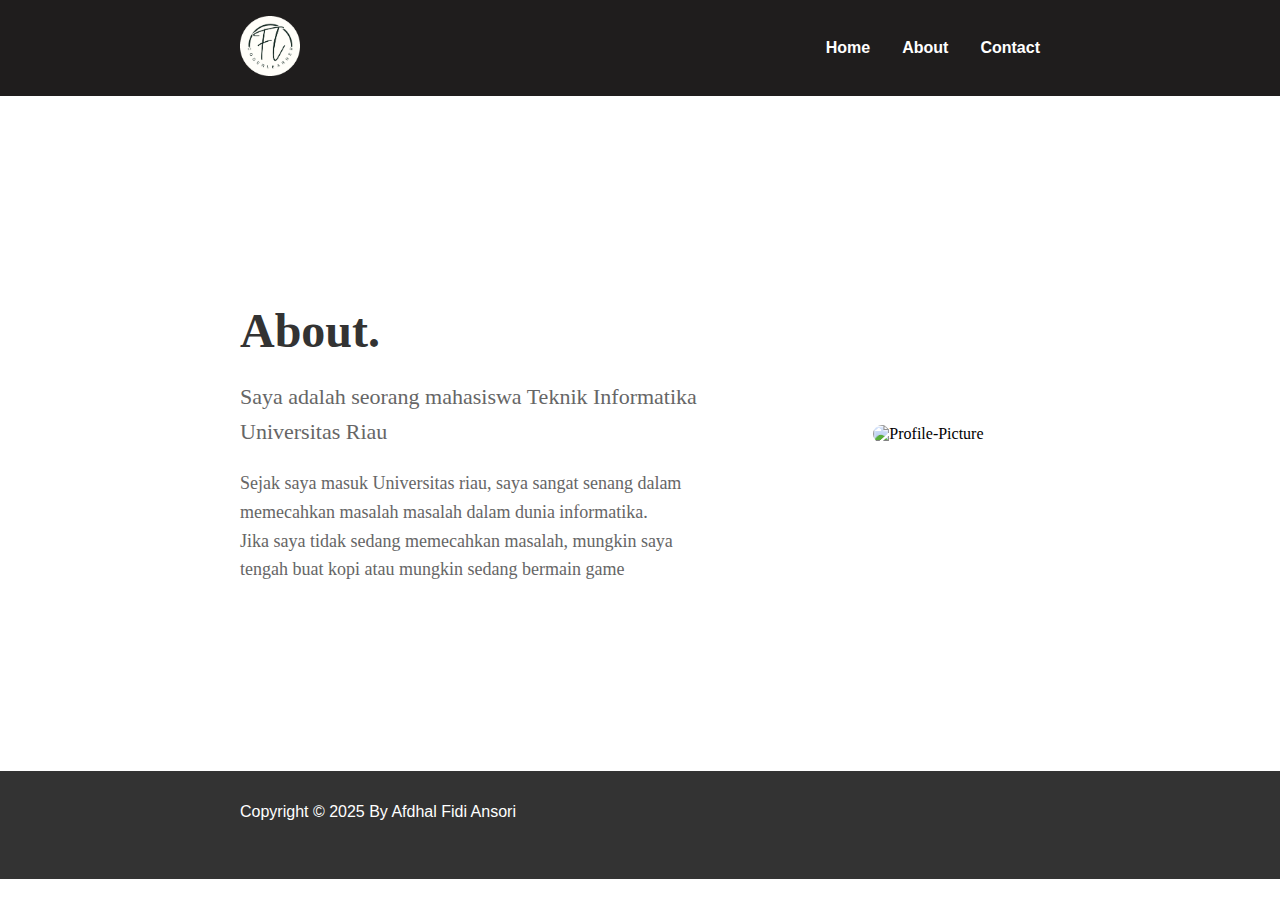
==== aboutt.html @ f2ad29d3 "Add files via upload" ====
<!DOCTYPE html>
<html lang="en">
<head>
    <meta charset="UTF-8">
    <meta name="viewport" content="width=device-width, initial-scale=1.0">
    <title>Web Pidi</title>
    <link rel="stylesheet" href="aboutt.css"/>
</head>
<body>
    <!-- NAVIGATION BAR -->
    <nav>
        <div class="">
            <img src="fidi logo putih-fotor-.png" alt="logo-fidi">      
        </div>
        <ul>
            <li>
                <a href="home.html">Home</a>
            </li>
            <li>
                <a href="#">About</a>
            </li>
            <li>
                <a href="contactt.html">Contact</a>
            </li>
        </ul> 
    </nav>
    <!-- NAVIGATION BAR DONE-->
    <!-- CONTENT -->
    <div class="content">
        <div class="content-text">
            <h1 class="h1">About.</h1>
            <p class="p1">Saya adalah seorang mahasiswa Teknik Informatika</p> 
            <p class="p2">Universitas Riau</p>
            <p class="p3">Sejak saya masuk Universitas riau, saya sangat senang dalam</p>
            <p class="p3">memecahkan masalah masalah dalam dunia informatika.</p>
            <p class="p3">Jika saya tidak sedang memecahkan masalah, mungkin saya</p>
            <p class="p4">tengah buat kopi atau mungkin sedang bermain game</p>
        </div>
        <img src="AFDHAL FIDI ANSORI.jpg" alt="Profile-Picture" class="content-image">
    </div>
    <!-- CONTENT DONE-->
    <!-- FOOTER -->
     <div class="footer">
        Copyright &copy; 2025 By Afdhal Fidi Ansori
     </div>
</body>
</html>
---- aboutt.css ----
*, 
html {
    padding: 0;
    margin: 0;
    box-sizing: border-box;
}

body {
    background-color: white;
}

nav{
    background-color: rgb(31, 29, 29);
    display: flex;
    justify-content: space-between;
    padding: 1rem 15rem;
}

nav ul {
    display: flex;
    align-items: center;
    gap: 2rem;
    list-style: none;
}

nav ul li a {
    text-decoration: none;
    font-family: 'Segoe UI', sans-serif;
    color: white;
    font-weight: 600;
    padding: 8px 0;
    transition: all;
    transition-duration: 300px;
    border-bottom: 1px solid rgba(255, 68, 0, 0)
}

nav div img {
    width: 60px;
}

nav ul li a:hover {
    border-bottom: 1px solid orangered;
    color: orangered;
}

.content{
    gap: 100px;
    height: 75vh;
    padding: 3rem 15rem;
    margin: 0% auto;
    display: flex;
    align-items: center;
}

.content-text{
    font-family: Cambria, Cochin, Georgia, Times, 'Times New Roman', serif;
    width: 100%;
    max-width: 1080px;
}

.content-image {
    width: 250px;
    height: auto;
    border-radius: 10px;
}

.h1 {
    font-size: 48px;
    font-weight: bold;
    color: #333;
    line-height: 2;
}

.p1 {
    font-size: 22px;
    color: #666;
    line-height: 1.6;
}

.p2 {
    font-size: 22px;
    color: #666;
    line-height: 1.6;
    margin-bottom: 20px;
}

.p3 {
    font-size: 18px;
    color: #666;
    line-height: 1.6;
}

.p4 {
    font-size: 18px;
    color: #666;
    line-height: 1.6;
} 

.footer {
    padding: 2rem 15rem;
    background-color: #333;
    color: white;
    font-family: 'Segoe UI', Tahoma, Geneva, Verdana, sans-serif;
    height: 12vh;
}
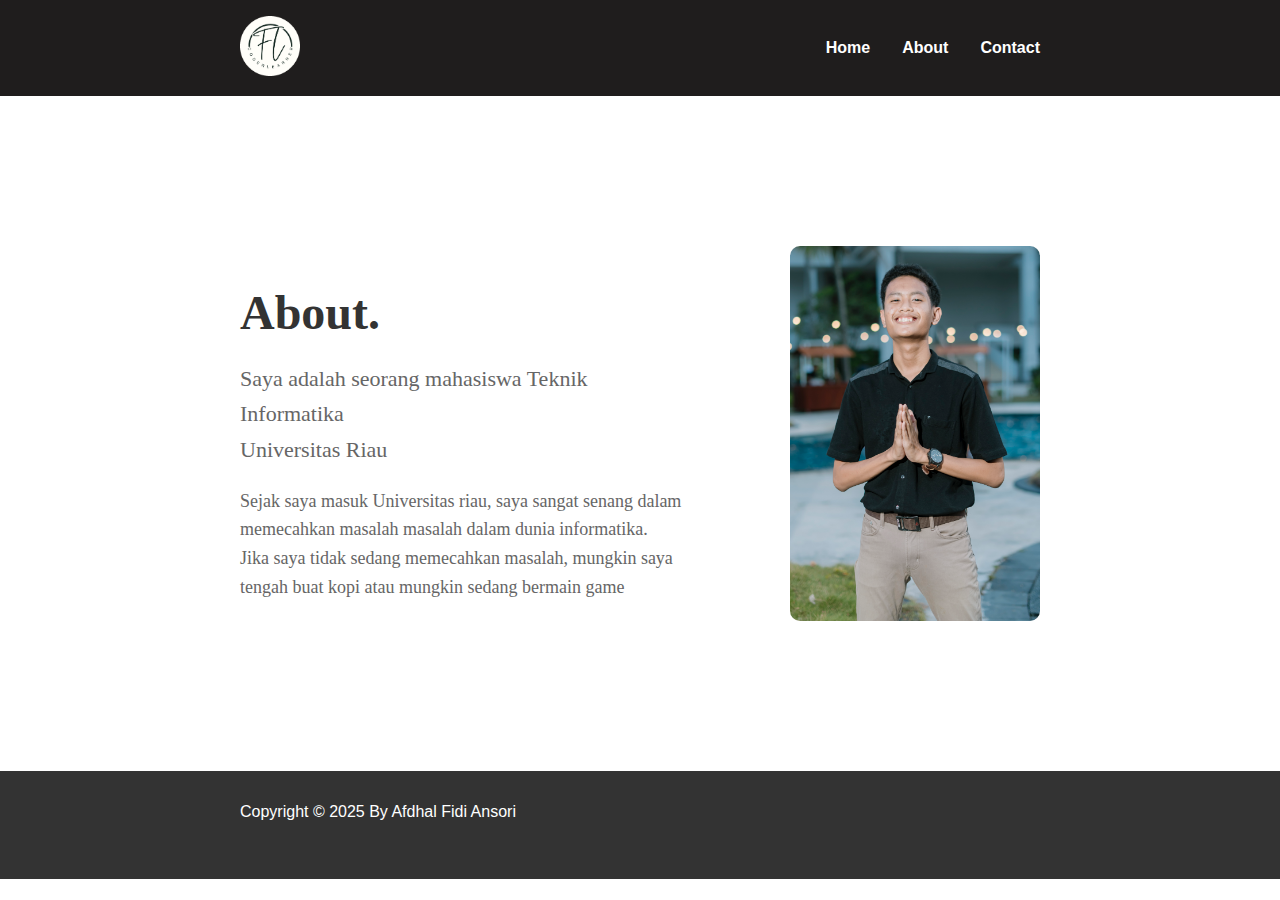
==== commit a58d9235: "Update aboutt.html" ====
--- a/aboutt.html
+++ b/aboutt.html
@@ -36,7 +36,7 @@
             <p class="p3">Jika saya tidak sedang memecahkan masalah, mungkin saya</p>
             <p class="p4">tengah buat kopi atau mungkin sedang bermain game</p>
         </div>
-        <img src="AFDHAL FIDI ANSORI.jpg" alt="Profile-Picture" class="content-image">
+        <img src="AFDHAL FIDI ANSORI.JPG" alt="Profile-Picture" class="content-image">
     </div>
     <!-- CONTENT DONE-->
     <!-- FOOTER -->
@@ -44,4 +44,4 @@
         Copyright &copy; 2025 By Afdhal Fidi Ansori
      </div>
 </body>
-</html>+</html>
